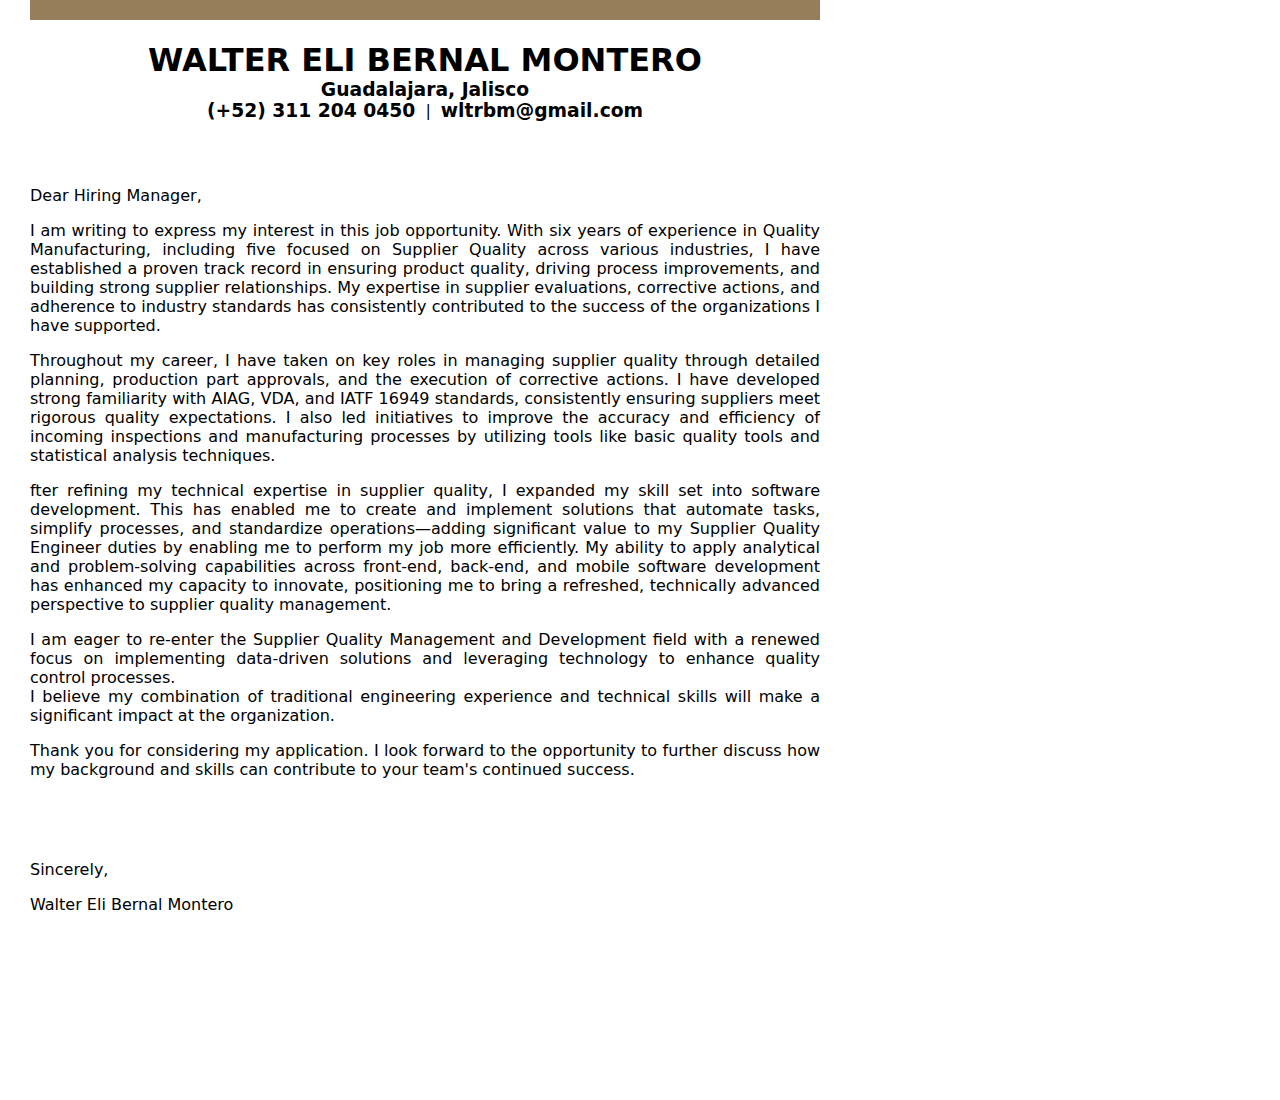
==== cover/index.html @ a98a6f18 "feat: cover letter" ====
<!DOCTYPE html>
<html lang="en">
<head>
  <meta charset="UTF-8">
  <meta name="viewport" content="width=device-width, initial-scale=1.0">
  <title>Cover Letter</title>
  <link rel="stylesheet" href="style.css">
</head>
<body>
  <header>
    <div id="banner"></div>
    <h1>WALTER ELI BERNAL MONTERO</h1>
    <div id="location">
      <h3>Guadalajara, Jalisco</h3>
    </div>
    <div id="base-info">
      <h3>
        (+52) 311 204 0450
      </h3>
      <div id="spacer">|</div>
      <h3>wltrbm@gmail.com</h3>
    </div>
  </header>
  <main>
    <p>Dear Hiring Manager,</p>
    <p>
      I am writing to express my interest in this job opportunity. With six years of experience in Quality Manufacturing, including five focused on Supplier Quality across various industries, I have established a proven track record in ensuring product quality, driving process improvements, and building strong supplier relationships. My expertise in supplier evaluations, corrective actions, and adherence to industry standards has consistently contributed to the success of the organizations I have supported.
    </p>
    <p>
      Throughout my career, I have taken on key roles in managing supplier quality through detailed planning, production part approvals, and the execution of corrective actions. I have developed strong familiarity with AIAG, VDA, and IATF 16949 standards, consistently ensuring suppliers meet rigorous quality expectations. I also led initiatives to improve the accuracy and efficiency of incoming inspections and manufacturing processes by utilizing tools like basic quality tools and statistical analysis techniques.
    </p>
    <p>
      fter refining my technical expertise in supplier quality, I expanded my skill set into software development. This has enabled me to create and implement solutions that automate tasks, simplify processes, and standardize operations—adding significant value to my Supplier Quality Engineer duties by enabling me to perform my job more efficiently. My ability to apply analytical and problem-solving capabilities across front-end, back-end, and mobile software development has enhanced my capacity to innovate, positioning me to bring a refreshed, technically advanced perspective to supplier quality management.
    </p>
    <p>
      I am eager to re-enter the Supplier Quality Management and Development field with a renewed focus on implementing data-driven solutions and leveraging technology to enhance quality control processes.
      <br/>
      I believe my combination of traditional engineering experience and technical skills will make a significant impact at the organization.
    </p>
    <p>
      Thank you for considering my application. I look forward to the opportunity to further discuss how my background and skills can contribute to your team's continued success.
    </p>
  </main>
  <footer>
    <p>Sincerely,</p>
    <p>Walter Eli Bernal Montero</p>
  </footer>
</body>
</html>
---- cover/style.css ----
html {
  font-family: system-ui, -apple-system, BlinkMacSystemFont, Roboto, Oxygen, Ubuntu, Cantarell, 'Open Sans', 'Helvetica Neue', sans-serif;
  padding: 0;
  margin: 0;
}

body {
  height: 1100px;
  width: 850px;
  position: absolute;
  padding: 0;
  margin: 0;
  display: flex;
  flex-direction: column;
  justify-content: space-between;
}

header {
  margin-top: 20px;
  display: flex;
  flex-direction: column;
  align-items: center;
  justify-content: center;
}

header h1 {
  margin-bottom: 0;
}

header,
main,
footer {
  margin: 0 30px;
}

main,
footer {
  font-size: 16px;
}

main {
  text-align: justify;
}

footer {
  margin-bottom: 20%;
}

#banner {
  background-color: #967E5A;
  height: 20px;
  width: 100%;
}

#location h3 {
  margin: 0;
}

#base-info {
  display: flex;
  flex-direction: row;
  align-items: center;
  justify-content: center;
}
#base-info h3 {
  margin: 0;
}

#spacer {
  margin: 0 10px;
}
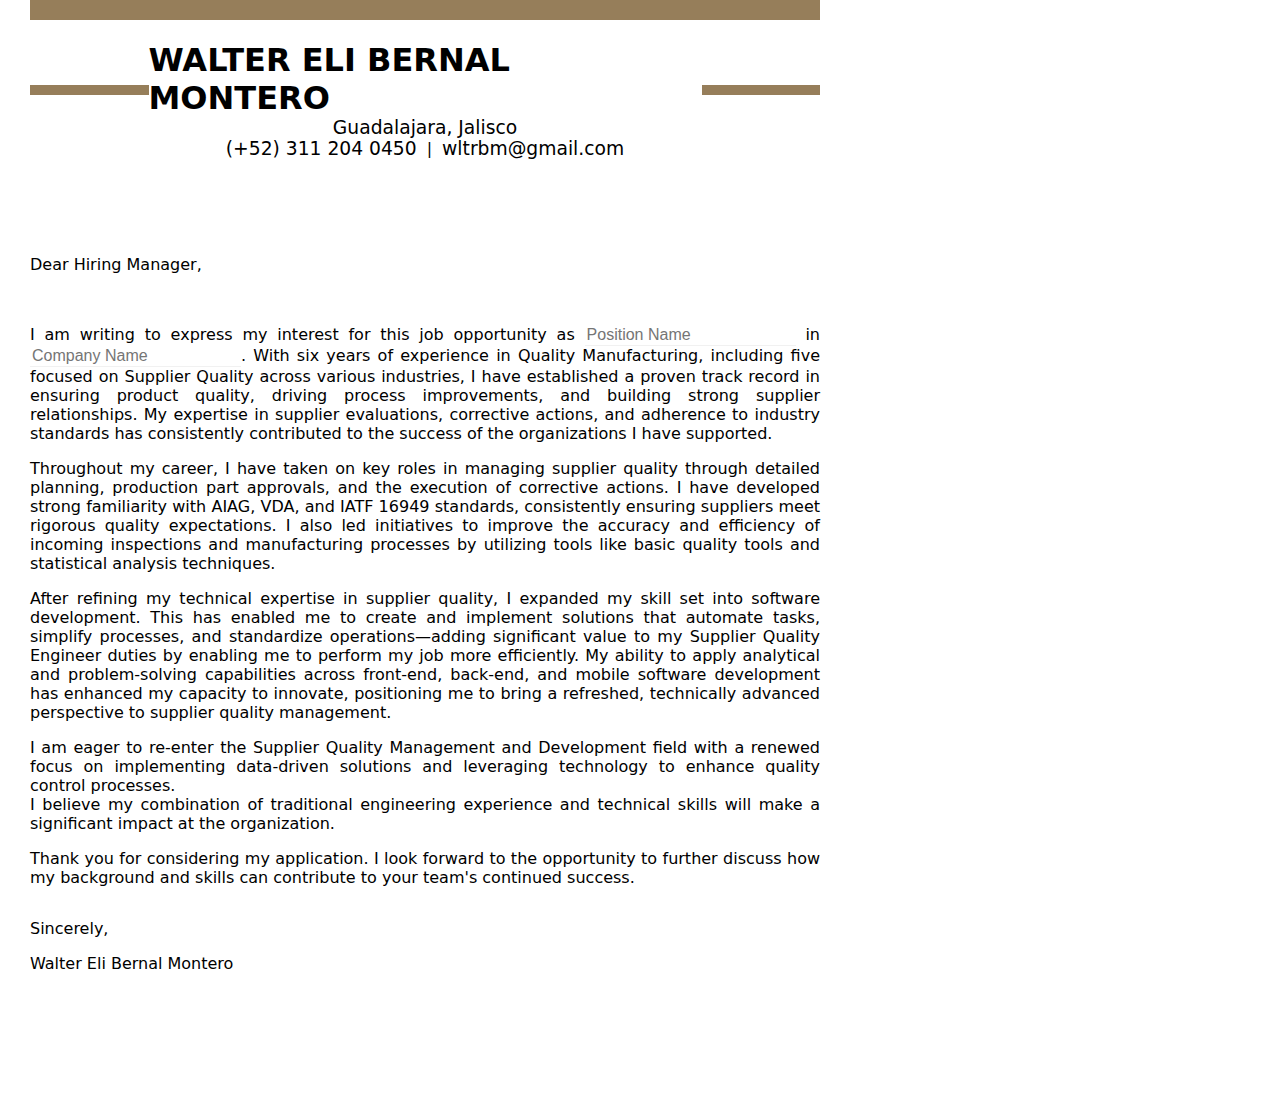
==== commit 0eff9f21: "fix: cover title" ====
--- a/cover/index.html
+++ b/cover/index.html
@@ -4,33 +4,156 @@
   <meta charset="UTF-8">
   <meta name="viewport" content="width=device-width, initial-scale=1.0">
   <title>Cover Letter</title>
-  <link rel="stylesheet" href="style.css">
+  <style>
+    html {
+      font-family: system-ui, -apple-system, BlinkMacSystemFont, Roboto, Oxygen, Ubuntu, Cantarell, 'Open Sans', 'Helvetica Neue', sans-serif;
+      padding: 0;
+      margin: 0;
+    }
+
+    body {
+      height: 1100px;
+      width: 850px;
+      position: absolute;
+      padding: 0;
+      margin: 0;
+      display: flex;
+      flex-direction: column;
+      justify-content: space-between;
+    }
+
+    header {
+      margin-top: 20px;
+      display: flex;
+      flex-direction: column;
+      align-items: center;
+      justify-content: center;
+      margin-bottom: 80px !important;
+    }
+
+    header h1 {
+      margin-bottom: 0;
+    }
+
+    header,
+    main,
+    footer {
+      margin: 0 30px;
+    }
+
+    main,
+    footer {
+      font-size: 16px;
+    }
+
+    main {
+      text-align: justify;
+    }
+
+    footer {
+      margin-bottom: 20%;
+    }
+
+    h3 {
+      font-weight: 500;
+    }
+
+    #banner {
+      background-color: #967E5A;
+      height: 20px;
+      width: 100%;
+    }
+
+    #title-container {
+      display: flex;
+      flex-direction: row;
+      width: 100%;
+      align-items: center;
+      justify-content: space-around;
+    }
+
+    #location h3 {
+      margin: 0;
+    }
+
+    #base-info {
+      display: flex;
+      flex-direction: row;
+      align-items: center;
+      justify-content: center;
+    }
+    #base-info h3 {
+      margin: 0;
+    }
+
+    #spacer {
+      margin: 0 10px;
+    }
+
+    input {
+      border: none;
+      border-bottom: 1px #f1f1f1;
+      border-bottom-style: ridge;
+      font-size: 16px;
+    }
+
+    #text-measurer {
+      position: absolute;
+      visibility: hidden;
+      white-space: nowrap;
+      font-size: 16px;
+      font-family: system-ui, -apple-system, BlinkMacSystemFont, Roboto, Oxygen, Ubuntu, Cantarell, 'Open Sans', 'Helvetica Neue', sans-serif;
+    }
+
+    .separator {
+      margin: 20px 0;
+      border: none;
+      height: 10px;
+      background-color: #967E5A;
+      width: 15%;
+    }
+
+    #contact-info {
+      display: flex;
+      flex-direction: column;
+      align-items: center;
+      justify-content: center;
+      width: 70%;
+    }
+  </style>
 </head>
 <body>
   <header>
     <div id="banner"></div>
-    <h1>WALTER ELI BERNAL MONTERO</h1>
-    <div id="location">
-      <h3>Guadalajara, Jalisco</h3>
-    </div>
-    <div id="base-info">
-      <h3>
-        (+52) 311 204 0450
-      </h3>
-      <div id="spacer">|</div>
-      <h3>wltrbm@gmail.com</h3>
+    <div id="title-container">
+      <div class="separator"></div>
+      <div id="contact-info">
+        <h1>WALTER ELI BERNAL MONTERO</h1>
+        <div id="location">
+          <h3>Guadalajara, Jalisco</h3>
+        </div>
+        <div id="base-info">
+          <h3>(+52) 311 204 0450</h3>
+          <div id="spacer">|</div>
+          <h3>wltrbm@gmail.com</h3>
+        </div>
+      </div>
+      <div class="separator"></div>
     </div>
   </header>
   <main>
     <p>Dear Hiring Manager,</p>
+    <br/>
     <p>
-      I am writing to express my interest in this job opportunity. With six years of experience in Quality Manufacturing, including five focused on Supplier Quality across various industries, I have established a proven track record in ensuring product quality, driving process improvements, and building strong supplier relationships. My expertise in supplier evaluations, corrective actions, and adherence to industry standards has consistently contributed to the success of the organizations I have supported.
+      I am writing to express my interest for this job opportunity as <input placeholder="Position Name" type="text" name="positionName" id="positionName" onchange="handleInputChange(event, 'positionName')"> in <input placeholder="Company Name" type="text" name="companyName" id="companyName" onchange="handleInputChange(event, 'companyName')">. With six years of experience in Quality Manufacturing, including five focused on Supplier Quality across various industries, I have established a proven track record in ensuring product quality, driving process improvements, and building strong supplier relationships. My expertise in supplier evaluations, corrective actions, and adherence to industry standards has consistently contributed to the success of the organizations I have supported.
     </p>
+    <div id="text-measurer"></div>
+
     <p>
       Throughout my career, I have taken on key roles in managing supplier quality through detailed planning, production part approvals, and the execution of corrective actions. I have developed strong familiarity with AIAG, VDA, and IATF 16949 standards, consistently ensuring suppliers meet rigorous quality expectations. I also led initiatives to improve the accuracy and efficiency of incoming inspections and manufacturing processes by utilizing tools like basic quality tools and statistical analysis techniques.
     </p>
     <p>
-      fter refining my technical expertise in supplier quality, I expanded my skill set into software development. This has enabled me to create and implement solutions that automate tasks, simplify processes, and standardize operations—adding significant value to my Supplier Quality Engineer duties by enabling me to perform my job more efficiently. My ability to apply analytical and problem-solving capabilities across front-end, back-end, and mobile software development has enhanced my capacity to innovate, positioning me to bring a refreshed, technically advanced perspective to supplier quality management.
+      After refining my technical expertise in supplier quality, I expanded my skill set into software development. This has enabled me to create and implement solutions that automate tasks, simplify processes, and standardize operations—adding significant value to my Supplier Quality Engineer duties by enabling me to perform my job more efficiently. My ability to apply analytical and problem-solving capabilities across front-end, back-end, and mobile software development has enhanced my capacity to innovate, positioning me to bring a refreshed, technically advanced perspective to supplier quality management.
     </p>
     <p>
       I am eager to re-enter the Supplier Quality Management and Development field with a renewed focus on implementing data-driven solutions and leveraging technology to enhance quality control processes.
@@ -45,5 +168,20 @@
     <p>Sincerely,</p>
     <p>Walter Eli Bernal Montero</p>
   </footer>
+
+  <script>
+    const handleInputChange = (event, fieldName) => {
+      const inputElement = document.getElementById(fieldName)
+      const value = event.target.value
+
+      inputElement.value = value
+      inputElement.style.width = (value.length) + 1 + "ch"
+      
+      const measurer = document.getElementById('text-measurer')
+      measurer.innerText = value || inputElement.placeHolder
+
+      inputElement.style.width = measurer.offsetWidth + 'px'
+    }
+  </script>
 </body>
 </html>